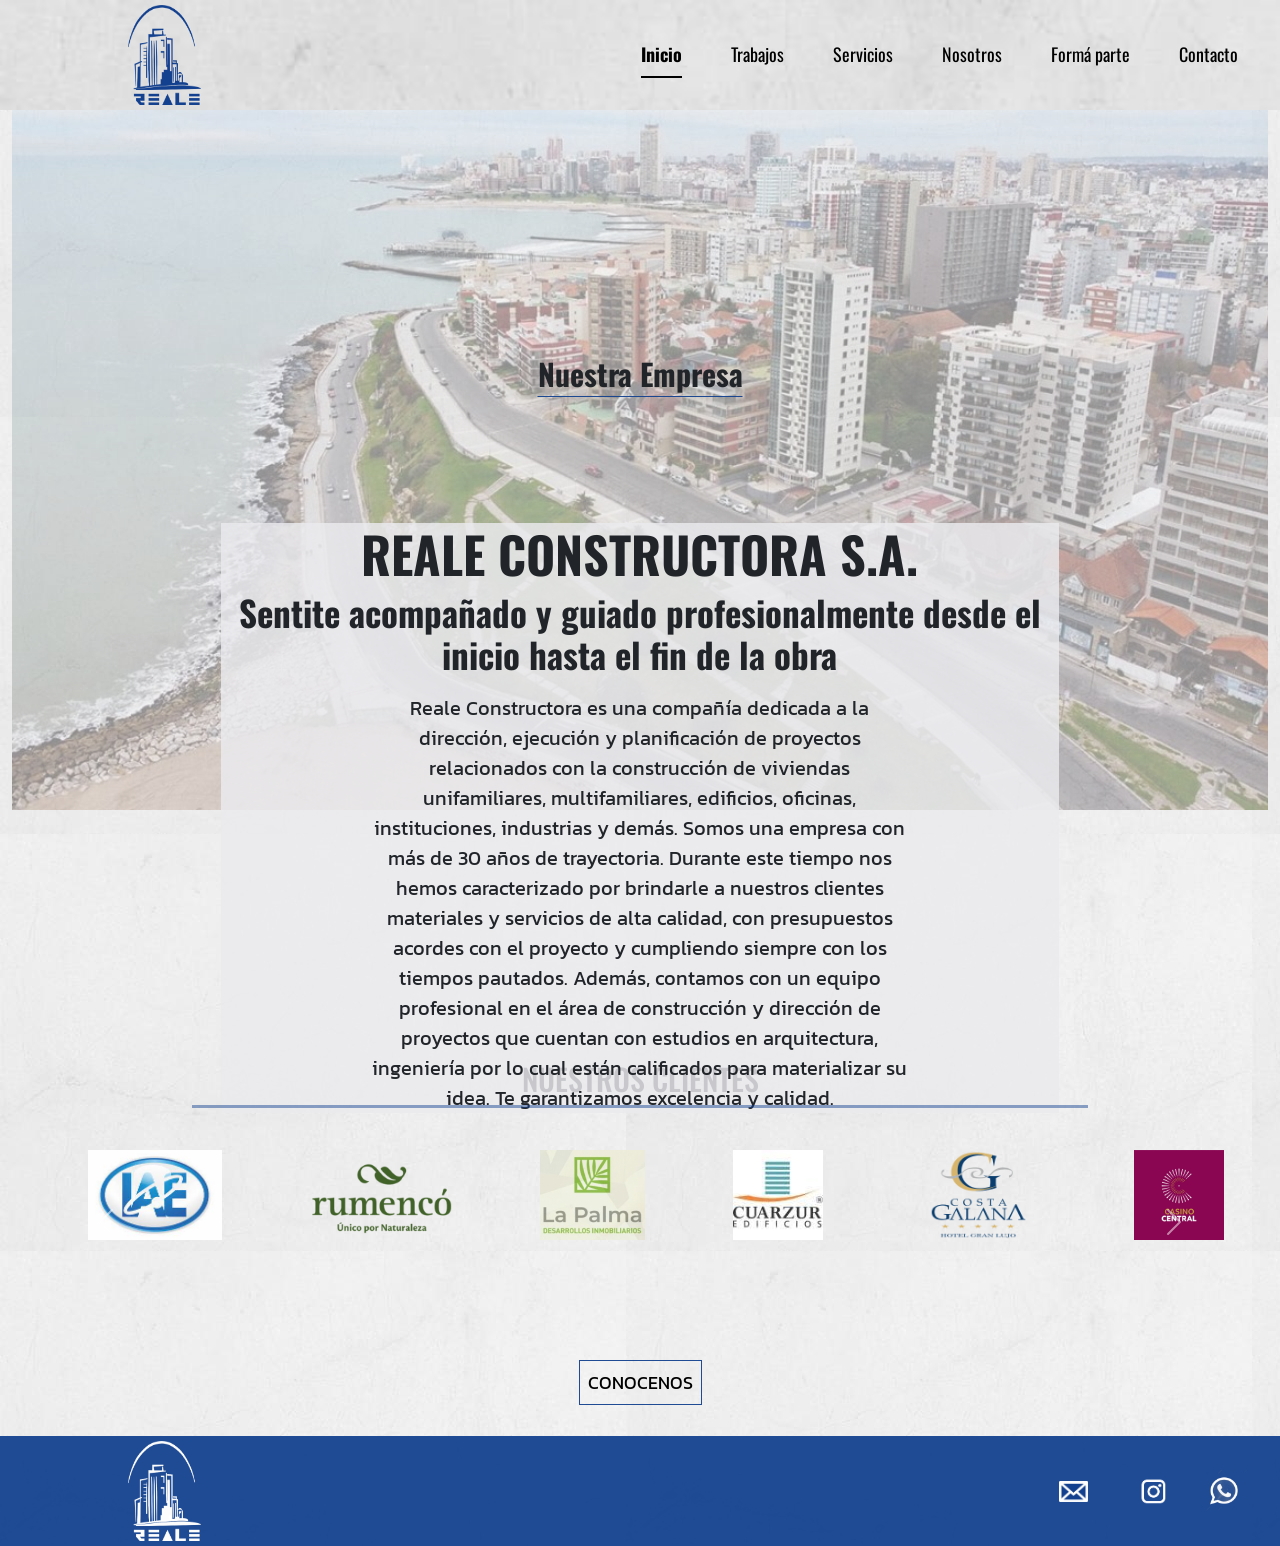
==== index.html @ e632ff92 "cambios en Trabajos y cosas" ====
<!DOCTYPE html>
<html lang="en">

<head>
  <meta charset="UTF-8">
  <meta http-equiv="X-UA-Compatible" content="IE=edge">
  <meta name="viewport" content="width=device-width, initial-scale=1.0">
  <link rel="shortcut icon" href="./img/favicon.png" type="image/x-icon">
  <title>Reale Construcciones</title>
  <link href="https://cdn.jsdelivr.net/npm/bootstrap@5.3.0/dist/css/bootstrap.min.css" rel="stylesheet"
    integrity="sha384-9ndCyUaIbzAi2FUVXJi0CjmCapSmO7SnpJef0486qhLnuZ2cdeRhO02iuK6FUUVM" crossorigin="anonymous">
  <link rel="stylesheet" href="./css/style.css">
  <link href="https://fonts.googleapis.com/css2?family=Nanum+Gothic&family=Oswald:wght@200&display=swap"
    rel="stylesheet">
  <link rel="preconnect" href="https://fonts.googleapis.com">
  <link rel="preconnect" href="https://fonts.gstatic.com" crossorigin>
  <link
    href="https://fonts.googleapis.com/css2?family=Kanit:wght@100&family=Nanum+Gothic&family=Oswald:wght@200&display=swap"
    rel="stylesheet">
</head>

<body>
  <!-- encabezado -->

  <section class="container-fluid">
    <header class="row headerWeb">
      <img class="logoHeader col-lg-2" src="./img/style/reale sin fondo.png" alt="">
      <nav class="col-lg-10 align-self-center">
        <ul class="nav nav-underline justify-content-end">
          <li class="nav-item">
            <a class="nav-link active navBar-mio" aria-current="page" href="./index.html">Inicio</a>
          </li>
          <li class="nav-item">
            <a class="nav-link navBar-mio" href="./trabajos.html">Trabajos</a>
          </li>
          <li class="nav-item">
            <a class="nav-link navBar-mio" href="./servicios.html">Servicios</a>
          </li>
          <li class="nav-item">
            <a class="nav-link navBar-mio" href="./sobreNosotros.html">Nosotros</a>
          </li>
          <li class="nav-item">
            <a class="nav-link navBar-mio" href="./formaParte.html">Formá parte</a>
          </li>
          <li class="nav-item">
            <a class="nav-link navBar-mio" href="./contacto.html">Contacto</a>
          </li>
        </ul>
      </nav>
    </header>

    <header class="headerMovil">
      <nav class="navBar-movil navbar bg-body-tertiary fixed-top">
        <div class="container-fluid">
          <a class="navbar-brand" href="#"><img class="logoHeader" src="./img/style/reale sin fondo.png" alt=""></a>
          <button class="navbar-toggler" type="button" data-bs-toggle="offcanvas" data-bs-target="#offcanvasNavbar"
            aria-controls="offcanvasNavbar" aria-label="Toggle navigation">
            <span class="navbar-toggler-icon toggler-mio"></span>
          </button>
          <div class="offcanvas offcanvas-end" tabindex="-1" id="offcanvasNavbar"
            aria-labelledby="offcanvasNavbarLabel">
            <div class="offcanvas-header">
              <h5 class="offcanvas-title" id="offcanvasNavbarLabel">Reace Albañilería</h5>
              <button type="button" class="btn-close" data-bs-dismiss="offcanvas" aria-label="Close"></button>
            </div>
            <div class="offcanvas-body">
              <ul class="navbar-nav  flex-grow-1 pe-3">
                <li class="nav-item">
                  <a class="nav-link active" aria-current="page" href="./index.html">Inicio</a>
                </li>
                <li class="nav-item">
                  <a class="nav-link" href="./servicios.html">Servicios</a>
                </li>
                <li class="nav-item">
                  <a class="nav-link" href="./sobreNosotros.html">Nosotros</a>
                </li>
                <li class="nav-item">
                  <a class="nav-link" href="./trabajos.html">Trabajos</a>
                </li>
                <li class="nav-item">
                  <a class="nav-link" href="./contacto.html">Contacto</a>
                </li>
                <li class="nav-item">
                  <a class="nav-link" href="./formaParte.html">Formá parte</a>
                </li>

              </ul>

            </div>
          </div>
        </div>
      </nav>
    </header>

    <!--contenido central-->
    <main  id="index_main">
      <div>
        <img class="imgIndex" src="./img/style/indexmain/mdp1.jpeg" alt="">
      </div>
      <p class="pNuestraEmpresa">Nuestra Empresa</p>
      <div class="presentacionEmpresa text-center offset-lg-2 col-lg-8 offset-1 col-10">
        <h1>REALE CONSTRUCTORA S.A.</h1>
        <h2 >Sentite acompañado y guiado profesionalmente desde el inicio hasta el fin de la obra</h2>
        <p class=" wrapper">
          Reale Constructora es una compañía dedicada a la dirección, ejecución y planificación de
          proyectos relacionados con la construcción de viviendas unifamiliares, multifamiliares, edificios, oficinas,
          instituciones, industrias y demás. Somos una empresa con más de 30 años de trayectoria.
          Durante este tiempo nos hemos caracterizado por brindarle a nuestros clientes materiales y servicios de alta
          calidad, con presupuestos acordes con el proyecto y cumpliendo siempre con los tiempos pautados. Además,
          contamos con un equipo profesional en el área de construcción y dirección de proyectos que cuentan con
          estudios en arquitectura, ingeniería por lo cual están calificados para materializar su idea.
          Te garantizamos excelencia y calidad.
        </p>
      </div>
    </main>


    <section class="clientes">
      <h3 class="text-center">NUESTROS CLIENTES</h3>
      <span class="linea"></span>

      <!-- Carrusel con intervalo -->
      <div id="carouselExampleInterval" class="carousel slide carruselWeb" data-bs-ride="carousel">
        <div class="carousel-inner">
          <div class="carousel-item item-mio active" data-bs-interval="3000">
            <ul class="d-flex justify-content-around">
              <li><img src="./img/logotiposClientes/IAE.jpeg" class="d-block img-fluid" alt="..."></li>
              <li><img src="./img/logotiposClientes/logoRumenco.webp" class="d-block img-fluid" alt=""></li>
              <li><img src="./img/logotiposClientes/logoLaPalma.png" class="d-block img-fluid" alt=""></li>
              <li><img src="./img/logotiposClientes/cuarzurEdificios.jpeg" class="d-block " alt=""></li>
              <li><img src="./img/logotiposClientes/costaGalana.png" alt=""></li>
              <li><img src="./img/logotiposClientes/casinoCentral.jpeg" class="d-block" alt="..."></li>
            </ul>
          </div>
          <div class="carousel-item item-mio" data-bs-interval="2000">
            <ul class="d-flex justify-content-around">
              <li> <img src="./img/logotiposClientes/viaAppia.png" class="d-block " alt="..."></li>
              <li><img src="./img/logotiposClientes/deDiosRep.jpeg" class="d-block " alt=""></li>
              <li><img src="./img/logotiposClientes/logoRumencoJoven.png" class="d-block " alt=""> </li>
              <li><img src="./img/logotiposClientes/logoHavanna.gif" class="d-block " alt=""></li>
              <li><img src="./img/logotiposClientes/coomarpes.jpeg" alt=""></li>
            </ul>
          </div>
        </div>
        <button class="carousel-control-prev" type="button" data-bs-target="#carouselExampleInterval"
          data-bs-slide="prev">
          <span class="carousel-control-prev-icon" aria-hidden="true"></span>
          <span class="visually-hidden">Previous</span>
        </button>
        <button class="carousel-control-next" type="button" data-bs-target="#carouselExampleInterval"
          data-bs-slide="next">
          <span class="carousel-control-next-icon" aria-hidden="true"></span>
          <span class="visually-hidden">Next</span>
        </button>
      </div>

      <!-- Carrusel con intervalo movil-->
      <div id="carouselExampleInterval" class="carousel slide carruselMovil" data-bs-ride="carousel">
        <div class="carousel-inner">
          <div class="carousel-item item-mio active" data-bs-interval="5000">
            <ul class="d-flex justify-content-around">
              <li><img src="./img/logotiposClientes/IAE.jpeg" class="d-block " alt="..."></li>
              <li><img src="./img/logotiposClientes/logoRumenco.webp" class="d-block " alt=""></li>
              <li><img src="./img/logotiposClientes/logoLaPalma.png" class="d-block " alt=""></li>
            </ul>
          </div>
          <div class="carousel-item item-mio" data-bs-interval="4000">
            <ul class="d-flex justify-content-around">
              <li><img src="./img/logotiposClientes/cuarzurEdificios.jpeg" class="d-block " alt=""></li>
              <li><img src="./img/logotiposClientes/costaGalana.png" alt=""></li>
              <li><img src="./img/logotiposClientes/casinoCentral.jpeg" class="d-block" alt="..."></li>
            </ul>
          </div>
          
          <div class="carousel-item item-mio" data-bs-interval="2000">
            <ul class="d-flex justify-content-around">
              <li> <img src="./img/logotiposClientes/viaAppia.png" class="d-block " alt="..."></li>
              <li><img src="./img/logotiposClientes/logoRumencoJoven.png" class="d-block " alt=""> </li>
            </ul>
          </div>
          <div class="carousel-item item-mio" data-bs-interval="2000">
            <ul class="d-flex justify-content-around">
              <li><img src="./img/logotiposClientes/deDiosRep.jpeg" class="d-block " alt=""></li>
              <li><img src="./img/logotiposClientes/logoHavanna.gif" class="d-block " alt=""></li>
              <li><img src="./img/logotiposClientes/coomarpes.jpeg" alt=""></li>
            </ul>
          </div>
        </div>
        <button class="carousel-control-prev" type="button" data-bs-target="#carouselExampleInterval"
          data-bs-slide="prev">
          <span class="carousel-control-prev-icon" aria-hidden="true"></span>
          <span class="visually-hidden">Previous</span>
        </button>
        <button class="carousel-control-next" type="button" data-bs-target="#carouselExampleInterval"
          data-bs-slide="next">
          <span class="carousel-control-next-icon" aria-hidden="true"></span>
          <span class="visually-hidden">Next</span>
        </button>
      </div>
    </section>
    <div class="text-center boton"> <a class="botContacto" href="./sobreNosotros.html">CONOCENOS</a> </div>

    <footer class="footer row">
      <p class="pFooter text-center">Mar del plata, Buenos Aires</p>
      <img class="logo col-lg-2 text-center" src="./img/style/reale sin fondo blanco.png" alt="">
      <ul class="col-lg-10 d-flex align-self-center">
        <li><a href="mailto:reacealbanileria@hotmail.com?Subject=Consulta%20via%20web"><img
              src="./img/style/logoCorreoSinFondo.png" class="logoFooterCorreo" alt=""></a></li>
        <li><a href="https://instagram.com/reale_constructora?igshid=MzRlODBiNWFlZA==" target=“_blank”><img
              src="./img/style/logoInstagramSinFondo.png" class="logoFooter" alt=""></a></li>
        <li> <a href="#"><img src="./img/style/logoWhatsAppSinFondo.jpeg" class="logoFooter" alt=""></a></li>
      </ul>
    </footer>
  </section>

  <script src="https://cdn.jsdelivr.net/npm/bootstrap@5.3.0/dist/js/bootstrap.bundle.min.js"
    integrity="sha384-geWF76RCwLtnZ8qwWowPQNguL3RmwHVBC9FhGdlKrxdiJJigb/j/68SIy3Te4Bkz"
    crossorigin="anonymous"></script>
</body>

</html>
---- css/style.css ----
.formContacto, .formulario {
  padding-bottom: 50px;
  font-size: 18px;
  font-family: "Oswald", sans-serif;
}

header {
  width: 100%;
  background-image: url(../img/style/grisClaro.jpeg);
  background-size: cover;
  position: absolute;
  top: 0;
  height: 110px;
}

img.logoHeader {
  padding-left: 10%;
  height: 100px;
  align-self: center;
}

header nav ul li {
  padding-left: 3px;
  padding-right: 30px;
}
header nav ul li .navBar-mio {
  font-family: "Oswald", sans-serif;
  color: black;
  font-size: 18px;
}

#header_index {
  background-image: url(../img/grisClaro0.jpeg);
}

.headerMovil {
  display: none;
}

@media only screen and (max-width: 1070px) {
  header {
    justify-content: center;
    height: auto;
  }
  .headerWeb {
    display: none;
  }
  .headerMovil {
    display: block;
  }
  .navBar-movil {
    background-image: url(../img/style/grisClaro.jpeg);
  }
  img.logoHeader {
    height: 60px;
  }
}
img.logo {
  padding-left: 10%;
  height: 100px;
  align-self: center;
}

.footer {
  background-color: rgba(18, 64, 142, 0.938);
  width: 100%;
  position: absolute;
  bottom: 0;
  height: 110px;
}
.footer ul {
  margin-bottom: 0;
  list-style-type: none;
  justify-content: end;
}

.footerContacto {
  height: 130px;
  position: absolute;
  top: 160%;
}

.pFooter {
  display: none;
}

.logoFooter {
  height: 50px;
  width: auto;
  padding-left: 0px;
  padding-right: 20px;
  transition: 0.5s;
}
.logoFooter:hover {
  transform: scale(1.2);
}

.logoFooterCorreo {
  padding-left: 10px;
  padding-right: 40px;
  padding-top: 15px;
  height: 36px;
  width: auto;
  transition: 0.5s;
}
.logoFooterCorreo:hover {
  transform: scale(1.2);
}

@media screen and (max-width: 1070px) {
  .footer {
    justify-content: center;
    align-items: center;
    display: flex;
    flex-direction: column;
    height: 350px;
  }
  .footer ul {
    justify-content: center;
    padding-top: 15px;
  }
  .footerContacto {
    position: absolute;
    top: 110%;
  }
  img.logo {
    padding-left: 0px;
    padding-right: 0px;
    width: auto;
  }
  .pFooter {
    display: block;
    color: white;
  }
}
* {
  margin: 0;
  padding: 0;
}

body {
  background-image: url(../img/style/grisClaro0.jpeg);
  position: relative;
  padding-top: 110px;
  padding-bottom: 120px;
}

#bodyNosotros {
  background-image: url(../img/style/nuevoFondo0.jpeg);
  background-size: cover;
}

.botContacto {
  text-decoration: none;
  color: black;
  padding: 8px;
  border: 1px solid rgba(18, 64, 142, 0.938);
  font-size: 18px;
  font-family: "Kanit", sans-serif;
}

.boton {
  padding-top: 30px;
  padding-bottom: 30px;
  transition: all 0.7s;
}
.boton:hover {
  transform: scale(1.1);
}

h1 {
  font-weight: 900;
  font-size: 50px;
  font-family: "Oswald", sans-serif;
}

h2 {
  font-weight: bold;
  font-size: 35px;
  font-family: "Oswald", sans-serif;
}

h3 {
  margin-top: 25px;
  font-size: 30px;
  font-family: "Oswald", sans-serif;
}

h4 {
  font-size: 20px;
  font-family: "Kanit", sans-serif;
  padding-left: 3%;
  margin-top: 25px;
}

h5 {
  font-family: "Kanit", sans-serif;
  padding-left: 3%;
}

.linea {
  background: rgba(18, 64, 142, 0.938);
  height: 3px;
  width: 70%;
  position: absolute;
  left: 15%;
  display: block;
  opacity: 50%;
}

@media screen and (max-width: 1070px) {
  body {
    padding-top: 86px;
    padding-bottom: 370px;
  }
  #bodyNosotros {
    padding-top: 86px;
    padding-bottom: 370px;
  }
  .botContacto {
    font-size: 12px;
  }
  .linea {
    height: 2px;
    width: 50%;
    left: 25%;
  }
  h1 {
    font-size: 25px;
  }
  h2 {
    font-size: 17px;
  }
  h3 {
    font-size: 20px;
  }
  h4 {
    font-size: 15px;
  }
}
#index_main {
  padding-bottom: 10%;
  position: relative;
}
#index_main .pNuestraEmpresa {
  position: absolute;
  top: 30%;
  left: 50%;
  transform: translate(-50%, -15%);
  font-size: 30px;
  font-family: "Oswald", sans-serif;
  font-weight: bolder;
  border-bottom: solid 1px rgba(18, 64, 142, 0.938);
}

.imgIndex {
  width: 100%;
  opacity: 0.4;
  height: 700px;
}

.presentacionEmpresa {
  position: absolute;
  top: 50%;
  background-color: rgba(235, 235, 238, 0.829);
}

.wrapper {
  width: 65%;
  margin: auto;
  padding-top: 10px;
  font-size: 20px;
  font-family: "Kanit", sans-serif;
}

.clientes {
  padding-top: 100px;
}
.clientes ul {
  list-style-type: none;
}
.clientes ul li {
  padding: 20px;
}

.carousel {
  padding-top: 2%;
  padding-bottom: 5%;
}

.item-mio img {
  height: 90px;
  width: 100%;
  object-fit: cover;
}

.carruselMovil {
  display: none;
}

@media screen and (max-width: 1024px) {
  .wrapper {
    font-size: 15px;
    width: 100%;
    margin: 0;
  }
  .imgIndex {
    height: auto;
  }
  .presentacionEmpresa {
    position: absolute;
    top: 30%;
    background-color: rgba(235, 235, 238, 0.829);
  }
  .carruselWeb {
    display: none;
  }
  .carruselMovil {
    display: block;
  }
  .item-mio img {
    height: 70px;
    width: 100%;
    object-fit: contain;
  }
  .clientes {
    padding-top: 200px;
  }
}
.formulario {
  padding-top: 30px;
}

.sectionContacto {
  position: relative;
}

.formContacto {
  padding-top: 40px;
  border: 1px solid rgba(18, 64, 142, 0.938);
  position: absolute;
  background-color: rgba(254, 253, 253, 0.361);
  top: 85%;
  left: 50%;
  transform: translate(-50%, -15%);
}

.lineaContacto {
  position: absolute;
  top: 190%;
  transform: translate(0, -50%);
  font-size: 17px;
  font-family: "Oswald", sans-serif;
}

.imgContacto {
  opacity: 0.4;
  margin-top: 90px;
}

.divImagenContacto {
  height: 500px;
  background: rgb(18, 64, 142);
  background: linear-gradient(0deg, rgba(18, 64, 142, 0.01) 0%, rgba(18, 64, 142, 0.01) 8%, rgba(41, 97, 182, 0.9262298669) 69%, rgb(17, 59, 131) 99%);
  background-size: cover;
}

.miFormControl:focus {
  box-shadow: 0 0 0 0.2rem rgba(173, 183, 225, 0.25);
  border: 0px;
}

.miBoton {
  background-color: rgba(18, 64, 142, 0.938);
  color: #ffffff;
  border: 1px solid rgba(18, 64, 142, 0.938);
  border-radius: 5px;
  padding: 10px 20px;
  font-size: 16px;
}

.input-group {
  height: 120px;
  padding-top: 10px;
  padding-bottom: 20px;
}

.inputArchivo {
  padding-bottom: 30px;
}

@media screen and (max-width: 1024px) {
  .formContacto,
  .miFormControl {
    font-size: 13px;
  }
  .formContacto {
    transform: translate(-50%, -10%);
    border: 2px solid rgba(18, 64, 142, 0.938);
  }
  .miBoton {
    padding: 3px 10px;
    font-size: 13px;
  }
  .miInputMensaje {
    font-size: 13px;
  }
  .lineaContacto {
    display: none;
  }
  .imgContacto {
    height: auto;
  }
  .formulario {
    font-size: 13px;
  }
}
.content_img {
  margin: 1em 0;
  position: relative;
}

.content_img img {
  max-height: 460px;
  bottom: 0;
  object-fit: cover;
  box-shadow: 0 0 6px rgba(0, 0, 0, 0.5);
}
.content_img img:hover {
  filter: blur(1px);
  border: 1px solid rgba(140, 140, 141, 0.938);
}
.content_img:hover .img-text {
  padding: 8px 10px;
  visibility: visible;
  opacity: 1;
}

.img-text {
  position: absolute;
  bottom: 10px;
  width: 70%;
  left: 50%;
  transform: translate(-50%, 0%);
  background: rgba(145, 145, 145, 0.65);
  color: rgb(255, 255, 255);
  opacity: 0;
  visibility: hidden;
  -webkit-transition: visibility 0s, opacity 0.5s linear;
  transition: visibility 0s, opacity 0.5s linear;
  font-family: "Oswald", sans-serif;
  font-size: 30px;
}

.trabajo {
  background-image: url(../img/style/grisClaro0.jpeg);
}
.trabajo section {
  padding-bottom: 3%;
}

.divCuartaImg {
  display: block;
}

.divPrimeraImagen {
  display: none;
}

.divBotonDesktop {
  display: none;
}

.miBotonGaleria {
  padding: 8px 5px;
  border-bottom: 1px solid rgba(18, 64, 142, 0.938);
  border-radius: 4px;
  cursor: pointer;
  font-family: "Kanit", sans-serif;
  font-weight: bold;
  transition: opacity 1s;
}

#collapseCheckboxVM {
  display: none;
}

#collapseCheckboxVU {
  display: none;
}

.collapse {
  display: none;
}

#collapseCheckboxVM:checked ~ .miCollapseVM {
  display: flex;
}

#collapseCheckboxVU:checked ~ .miCollapseVU {
  display: flex;
}

#collapseCheckboxVM:checked + .miBotonGaleria {
  display: none;
}

#collapseCheckboxVU:checked + .miBotonGaleria {
  display: none;
}

@media screen and (max-width: 576px) {
  .miBotonGaleria {
    font-size: 12px;
  }
  .divPrimeraImagenVM {
    display: block;
  }
  .divCuartaImgVM {
    display: none;
  }
  .content_img div img {
    max-height: 173px;
  }
  .img-text {
    font-size: 15px;
    width: 60%;
  }
}
@media screen and (min-width: 577px) and (max-width: 768px) {
  .content_img div img {
    max-height: 280px;
  }
  .miBotonGaleria {
    font-size: 12px;
  }
  .divPrimeraImagenVM {
    display: block;
  }
  .divCuartaImgVM {
    display: none;
  }
}
@media screen and (min-width: 769px) and (max-width: 992px) {
  .content_img div img {
    max-height: 340px;
  }
  .miBotonGaleria {
    font-size: 12px;
  }
  .divPrimeraImagenVM {
    display: block;
  }
  .divCuartaImgVM {
    display: none;
  }
}
@media screen and (min-width: 993px) and (max-width: 1200px) {
  .content_img div img {
    max-height: 340px;
  }
  .miBotonGaleria {
    font-size: 14px;
  }
}
@media screen and (min-width: 1201px) and (max-width: 1400px) {
  .content_img div img {
    max-height: 380px;
  }
  .miBotonGaleria {
    font-size: 14px;
  }
}
.mainNosotros p {
  text-align: center;
  padding-top: 30px;
  font-size: large;
  font-family: "Kanit", sans-serif;
  font-weight: bold;
}

.mainNosotros {
  width: 100%;
  padding-top: 2%;
  padding-bottom: 8%;
}

@media screen and (max-width: 576px) {
  .mainNosotros p {
    font-size: 15px;
  }
}
.servicios {
  display: inline-block;
  padding-top: 3%;
}

.imagen {
  display: none;
  width: 350px;
  height: 250px;
  background-image: url(../img/style/albanileria2.jpeg);
  background-size: cover;
  box-shadow: 0 0 6px rgba(0, 0, 0, 0.5);
}

.texto:hover {
  font-weight: bold;
}
.texto:hover + .imagen {
  display: block;
}

.plom {
  background-image: url(../img/style/plomeria.jpeg);
}

.electrica {
  background-image: url(../img/style/instalacionesElectricas.jpeg);
}

.sanit {
  background-image: url(../img/style/instalacionSanitaria.jpg);
  height: 290px;
}

.pisos {
  background-image: url(../img/style/colocacionPisos.jpeg);
}

.estructuras {
  background-image: url(../img/style/Cimientacion.jpg);
}

.asesoramientoTecnico {
  background-position: 50% 70%;
  background-image: url(../img/style/asesoramiento.jpg);
}

.revestimiento {
  width: 400px;
  height: 250px;
  background-image: url(../img/style/colocacionRevestimiento.jpeg);
}

.cubiertas {
  background-image: url(../img/style/cubiertas.webp);
}

.aislaciones {
  background-image: url(../img/style/aislacionTecho.png);
}

.calefaccion {
  background-image: url(../img/style/calefaccion.png);
}

.pintura {
  background-image: url(../img/style/pintura.jpeg);
}

.servicios section p {
  text-align: center;
  padding-bottom: 10px;
  font-size: 20px;
  font-family: "Kanit", sans-serif;
}

.pServicio {
  text-align: center;
  padding-bottom: 3%;
  font-size: 20px;
  font-family: "Kanit", sans-serif;
}

@media screen and (max-width: 576px) {
  .pServicio {
    font-size: 15px;
  }
  .servicios section section p {
    font-size: 15px;
  }
}

/*# sourceMappingURL=style.css.map */
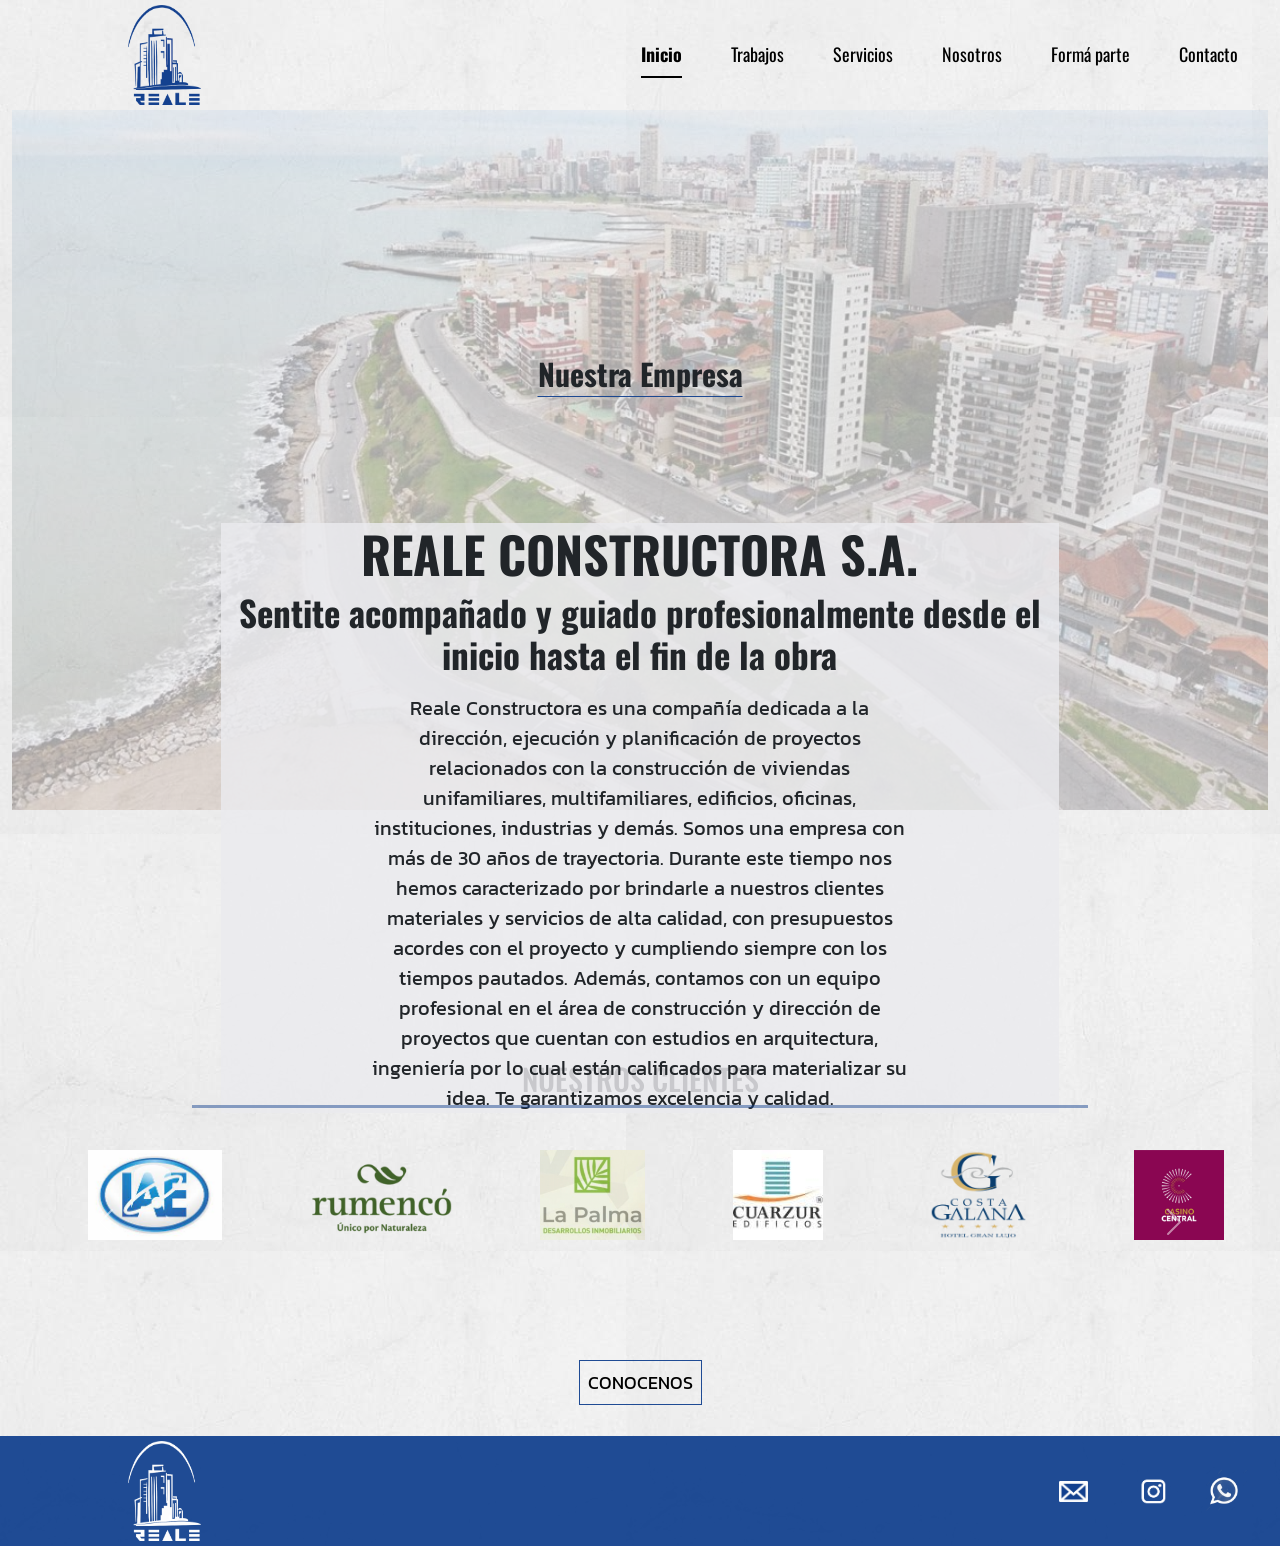
==== commit 1459e601: "mejoras vista móbil" ====
--- a/index.html
+++ b/index.html
@@ -17,13 +17,15 @@
   <link
     href="https://fonts.googleapis.com/css2?family=Kanit:wght@100&family=Nanum+Gothic&family=Oswald:wght@200&display=swap"
     rel="stylesheet">
+  <!-- ANIMACION -->
+  <link rel="stylesheet" href="https://cdnjs.cloudflare.com/ajax/libs/animate.css/4.1.1/animate.min.css" />
 </head>
 
 <body>
   <!-- encabezado -->
 
   <section class="container-fluid">
-    <header class="row headerWeb">
+    <header class="row headerWeb header_index">
       <img class="logoHeader col-lg-2" src="./img/style/reale sin fondo.png" alt="">
       <nav class="col-lg-10 align-self-center">
         <ul class="nav nav-underline justify-content-end">
@@ -50,7 +52,7 @@
     </header>
 
     <header class="headerMovil">
-      <nav class="navBar-movil navbar bg-body-tertiary fixed-top">
+      <nav class=".navBar-movilIndex navbar bg-body-tertiary fixed-top">
         <div class="container-fluid">
           <a class="navbar-brand" href="#"><img class="logoHeader" src="./img/style/reale sin fondo.png" alt=""></a>
           <button class="navbar-toggler" type="button" data-bs-toggle="offcanvas" data-bs-target="#offcanvasNavbar"
@@ -93,15 +95,16 @@
     </header>
 
     <!--contenido central-->
-    <main  id="index_main">
-      <div>
+    <main id="index_main">
+      <div class="divIndex">
         <img class="imgIndex" src="./img/style/indexmain/mdp1.jpeg" alt="">
+        <img class="imgIndexMovil" src="./img/style/nuevoFondo.jpeg" height="700px" alt="">
       </div>
       <p class="pNuestraEmpresa">Nuestra Empresa</p>
       <div class="presentacionEmpresa text-center offset-lg-2 col-lg-8 offset-1 col-10">
-        <h1>REALE CONSTRUCTORA S.A.</h1>
-        <h2 >Sentite acompañado y guiado profesionalmente desde el inicio hasta el fin de la obra</h2>
-        <p class=" wrapper">
+        <h1 class="animate__animated animate__fadeIn">REALE CONSTRUCTORA S.A.</h1>
+        <h2 class="animate__animated animate__fadeIn">Sentite acompañado y guiado profesionalmente desde el inicio hasta el fin de la obra</h2>
+        <p class=" wrapper animate__animated animate__fadeIn">
           Reale Constructora es una compañía dedicada a la dirección, ejecución y planificación de
           proyectos relacionados con la construcción de viviendas unifamiliares, multifamiliares, edificios, oficinas,
           instituciones, industrias y demás. Somos una empresa con más de 30 años de trayectoria.
@@ -171,7 +174,7 @@
               <li><img src="./img/logotiposClientes/casinoCentral.jpeg" class="d-block" alt="..."></li>
             </ul>
           </div>
-          
+
           <div class="carousel-item item-mio" data-bs-interval="2000">
             <ul class="d-flex justify-content-around">
               <li> <img src="./img/logotiposClientes/viaAppia.png" class="d-block " alt="..."></li>
--- a/css/style.css
+++ b/css/style.css
@@ -12,6 +12,15 @@
   top: 0;
   height: 110px;
 }
+header nav ul li {
+  padding-left: 3px;
+  padding-right: 30px;
+}
+header nav ul li .navBar-mio {
+  font-family: "Oswald", sans-serif;
+  color: black;
+  font-size: 18px;
+}
 
 img.logoHeader {
   padding-left: 10%;
@@ -19,17 +28,7 @@
   align-self: center;
 }
 
-header nav ul li {
-  padding-left: 3px;
-  padding-right: 30px;
-}
-header nav ul li .navBar-mio {
-  font-family: "Oswald", sans-serif;
-  color: black;
-  font-size: 18px;
-}
-
-#header_index {
+.header_index {
   background-image: url(../img/grisClaro0.jpeg);
 }
 
@@ -37,7 +36,7 @@
   display: none;
 }
 
-@media only screen and (max-width: 1070px) {
+@media only screen and (max-width: 1100px) {
   header {
     justify-content: center;
     height: auto;
@@ -50,6 +49,9 @@
   }
   .navBar-movil {
     background-image: url(../img/style/grisClaro.jpeg);
+  }
+  .navBar-movilIndex {
+    background-image: url(../img/style/grisClaro0.jpeg);
   }
   img.logoHeader {
     height: 60px;
@@ -77,7 +79,7 @@
 .footerContacto {
   height: 130px;
   position: absolute;
-  top: 160%;
+  top: 140%;
 }
 
 .pFooter {
@@ -107,7 +109,7 @@
   transform: scale(1.2);
 }
 
-@media screen and (max-width: 1070px) {
+@media screen and (max-width: 1100px) {
   .footer {
     justify-content: center;
     align-items: center;
@@ -121,7 +123,7 @@
   }
   .footerContacto {
     position: absolute;
-    top: 110%;
+    top: 90%;
   }
   img.logo {
     padding-left: 0px;
@@ -208,7 +210,7 @@
   opacity: 50%;
 }
 
-@media screen and (max-width: 1070px) {
+@media screen and (max-width: 1100px) {
   body {
     padding-top: 86px;
     padding-bottom: 370px;
@@ -255,8 +257,15 @@
 
 .imgIndex {
   width: 100%;
+  opacity: 0.3;
+  height: 700px;
+}
+
+.imgIndexMovil {
+  display: none;
   opacity: 0.4;
-  height: 700px;
+  object-fit: contain;
+  height: auto;
 }
 
 .presentacionEmpresa {
@@ -298,19 +307,19 @@
   display: none;
 }
 
-@media screen and (max-width: 1024px) {
+@media screen and (max-width: 1100px) {
   .wrapper {
     font-size: 15px;
     width: 100%;
     margin: 0;
   }
   .imgIndex {
-    height: auto;
+    display: none;
   }
   .presentacionEmpresa {
     position: absolute;
-    top: 30%;
-    background-color: rgba(235, 235, 238, 0.829);
+    top: 10%;
+    background-color: rgba(235, 235, 238, 0);
   }
   .carruselWeb {
     display: none;
@@ -323,8 +332,65 @@
     width: 100%;
     object-fit: contain;
   }
+  .pNuestraEmpresa {
+    display: none;
+  }
+}
+@media screen and (min-width: 993px) and (max-width: 1200px) {
   .clientes {
-    padding-top: 200px;
+    padding-top: 0px;
+  }
+  #index_main {
+    padding-bottom: 5%;
+  }
+  .imgIndexMovil {
+    display: block;
+    height: 350px;
+    width: 100%;
+    object-fit: cover;
+  }
+}
+@media screen and (min-width: 769px) and (max-width: 992px) {
+  .clientes {
+    padding-top: 0px;
+  }
+  #index_main {
+    padding-bottom: 5%;
+  }
+  .imgIndexMovil {
+    display: block;
+    height: 340px;
+    width: 100%;
+    object-fit: cover;
+  }
+}
+@media screen and (min-width: 577px) and (max-width: 768px) {
+  .clientes {
+    padding-top: 0px;
+  }
+  .imgIndexMovil {
+    display: block;
+    height: 400px;
+    width: 100%;
+    object-fit: cover;
+  }
+}
+@media screen and (min-width: 471px) and (max-width: 576px) {
+  .clientes {
+    padding-top: 0px;
+  }
+  .imgIndexMovil {
+    display: block;
+    height: 500px;
+  }
+}
+@media screen and (min-width: 380px) and (max-width: 470px) {
+  .clientes {
+    padding-top: 0px;
+  }
+  .imgIndexMovil {
+    display: block;
+    height: 550px;
   }
 }
 .formulario {
@@ -337,24 +403,31 @@
 
 .formContacto {
   padding-top: 40px;
-  border: 1px solid rgba(18, 64, 142, 0.938);
-  position: absolute;
-  background-color: rgba(254, 253, 253, 0.361);
-  top: 85%;
+  position: absolute;
+  top: 65%;
   left: 50%;
   transform: translate(-50%, -15%);
 }
 
 .lineaContacto {
   position: absolute;
-  top: 190%;
+  top: 170%;
   transform: translate(0, -50%);
   font-size: 17px;
   font-family: "Oswald", sans-serif;
 }
 
+#tituloContacto {
+  position: absolute;
+  top: 48%;
+  left: 50%;
+  transform: translate(-50%, -50%);
+  font-weight: 5;
+  border-bottom: rgba(18, 64, 142, 0.938);
+}
+
 .imgContacto {
-  opacity: 0.4;
+  opacity: 0.1;
   margin-top: 90px;
 }
 
@@ -377,12 +450,7 @@
   border-radius: 5px;
   padding: 10px 20px;
   font-size: 16px;
-}
-
-.input-group {
-  height: 120px;
-  padding-top: 10px;
-  padding-bottom: 20px;
+  margin-top: 20px;
 }
 
 .inputArchivo {
@@ -395,8 +463,11 @@
     font-size: 13px;
   }
   .formContacto {
-    transform: translate(-50%, -10%);
-    border: 2px solid rgba(18, 64, 142, 0.938);
+    transform: translate(-50%, -25%);
+  }
+  .imgContacto {
+    width: 80%;
+    height: auto;
   }
   .miBoton {
     padding: 3px 10px;
@@ -407,9 +478,6 @@
   }
   .lineaContacto {
     display: none;
-  }
-  .imgContacto {
-    height: auto;
   }
   .formulario {
     font-size: 13px;
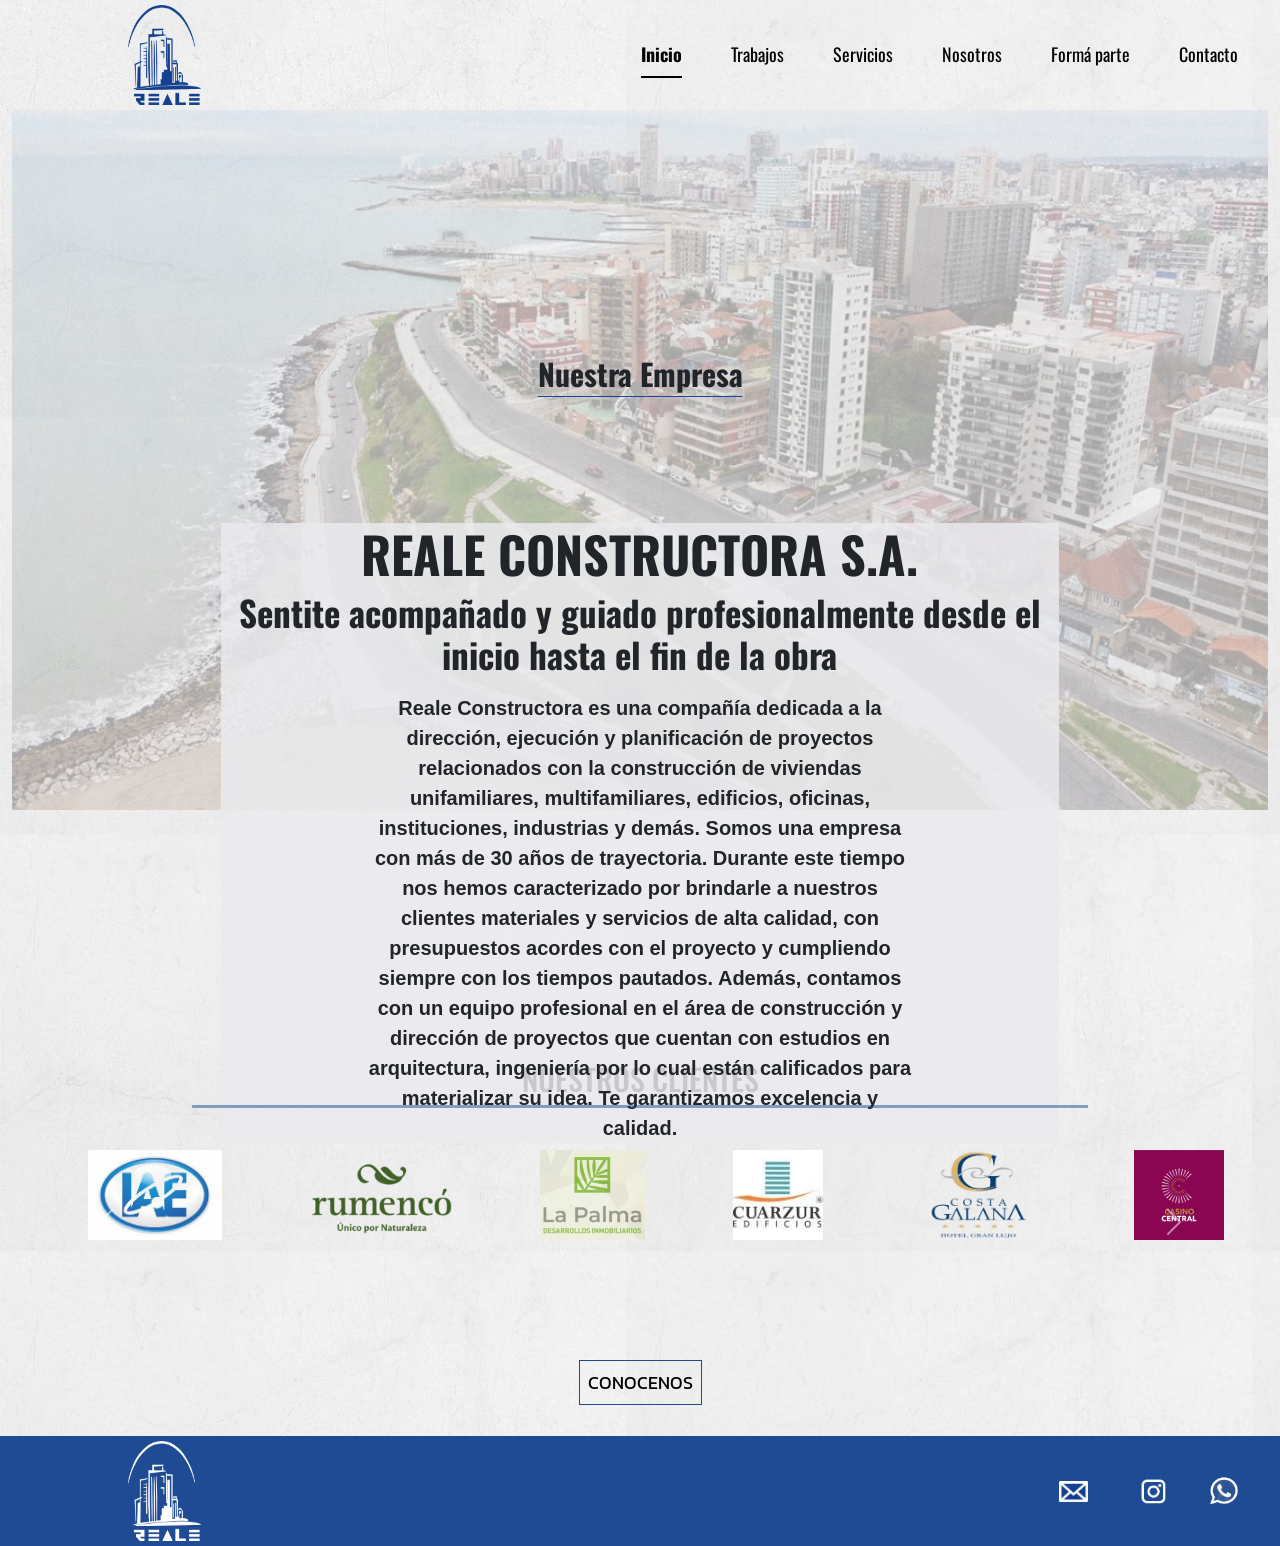
==== commit 2133fb32: "pagina activa mobil" ====
--- a/index.html
+++ b/index.html
@@ -5,7 +5,17 @@
   <meta charset="UTF-8">
   <meta http-equiv="X-UA-Compatible" content="IE=edge">
   <meta name="viewport" content="width=device-width, initial-scale=1.0">
-  <link rel="shortcut icon" href="./img/favicon.png" type="image/x-icon">
+
+  <!-- Meta Description -->
+  <meta name="description"
+    content="Somos una empresa de construcción dedicada a ofrecer servicios de alta calidad en el sector. Contamos con un equipo de profesionales experimentados y comprometidos con la excelencia. Realizamos proyectos residenciales y comerciales, desde remodelaciones hasta construcciones nuevas. Nuestra misión es superar las expectativas de nuestros clientes, brindando resultados duraderos y satisfactorios." />
+
+  <!-- Meta Keyword -->
+  <meta name="keywords" content="empresa de construcción, construcción residencial, construcción comercial, remodelaciones, ampliaciones, mantenimiento de propiedades" />
+
+  <!-- FAVICON -->
+  <link rel="shortcut icon" href="./img/style/reale sin fondo blanco.png" type="image/x-icon">
+  
   <title>Reale Construcciones</title>
   <link href="https://cdn.jsdelivr.net/npm/bootstrap@5.3.0/dist/css/bootstrap.min.css" rel="stylesheet"
     integrity="sha384-9ndCyUaIbzAi2FUVXJi0CjmCapSmO7SnpJef0486qhLnuZ2cdeRhO02iuK6FUUVM" crossorigin="anonymous">
@@ -19,6 +29,7 @@
     rel="stylesheet">
   <!-- ANIMACION -->
   <link rel="stylesheet" href="https://cdnjs.cloudflare.com/ajax/libs/animate.css/4.1.1/animate.min.css" />
+
 </head>
 
 <body>
@@ -26,7 +37,7 @@
 
   <section class="container-fluid">
     <header class="row headerWeb header_index">
-      <img class="logoHeader col-lg-2" src="./img/style/reale sin fondo.png" alt="">
+      <img class="logoHeader col-lg-2" src="./img/style/reale sin fondo.png" alt="Logo de la empresa de construcción Reale Construcciones">
       <nav class="col-lg-10 align-self-center">
         <ul class="nav nav-underline justify-content-end">
           <li class="nav-item">
@@ -52,14 +63,14 @@
     </header>
 
     <header class="headerMovil">
-      <nav class=".navBar-movilIndex navbar bg-body-tertiary fixed-top">
+      <nav class="navBar-movilIndex navbar bg-body-tertiary fixed-top">
         <div class="container-fluid">
-          <a class="navbar-brand" href="#"><img class="logoHeader" src="./img/style/reale sin fondo.png" alt=""></a>
-          <button class="navbar-toggler" type="button" data-bs-toggle="offcanvas" data-bs-target="#offcanvasNavbar"
-            aria-controls="offcanvasNavbar" aria-label="Toggle navigation">
+          <a class="navbar-brand" href="#"><img class="logoHeader" src="./img/style/reale sin fondo.png" alt="Logo de la empresa de construcción Reale Construcciones"></a>
+          <button class="navbar-toggler miNavBarToggler" type="button" data-bs-toggle="offcanvas"
+            data-bs-target="#offcanvasNavbar" aria-controls="offcanvasNavbar" aria-label="Toggle navigation">
             <span class="navbar-toggler-icon toggler-mio"></span>
           </button>
-          <div class="offcanvas offcanvas-end" tabindex="-1" id="offcanvasNavbar"
+          <div class="offcanvas offcanvas-end miDivHeaderIndex" tabindex="-1" id="offcanvasNavbar"
             aria-labelledby="offcanvasNavbarLabel">
             <div class="offcanvas-header">
               <h5 class="offcanvas-title" id="offcanvasNavbarLabel">Reace Albañilería</h5>
@@ -97,13 +108,14 @@
     <!--contenido central-->
     <main id="index_main">
       <div class="divIndex">
-        <img class="imgIndex" src="./img/style/indexmain/mdp1.jpeg" alt="">
+        <img class="imgIndex" src="./img/style/indexmain/mdp1.jpeg" alt="Vista panorámica de la ciudad de Mar del Plata de fondo del sector principal">
         <img class="imgIndexMovil" src="./img/style/nuevoFondo.jpeg" height="700px" alt="">
       </div>
       <p class="pNuestraEmpresa">Nuestra Empresa</p>
       <div class="presentacionEmpresa text-center offset-lg-2 col-lg-8 offset-1 col-10">
-        <h1 class="animate__animated animate__fadeIn">REALE CONSTRUCTORA S.A.</h1>
-        <h2 class="animate__animated animate__fadeIn">Sentite acompañado y guiado profesionalmente desde el inicio hasta el fin de la obra</h2>
+        <h1 class="animate__animated animate__fadeIn">REALE CONSTRUCTORA S.A.</ >
+        <h2 class="animate__animated animate__fadeIn">Sentite acompañado y guiado profesionalmente desde el inicio hasta
+          el fin de la obra</h2>
         <p class=" wrapper animate__animated animate__fadeIn">
           Reale Constructora es una compañía dedicada a la dirección, ejecución y planificación de
           proyectos relacionados con la construcción de viviendas unifamiliares, multifamiliares, edificios, oficinas,
@@ -127,21 +139,21 @@
         <div class="carousel-inner">
           <div class="carousel-item item-mio active" data-bs-interval="3000">
             <ul class="d-flex justify-content-around">
-              <li><img src="./img/logotiposClientes/IAE.jpeg" class="d-block img-fluid" alt="..."></li>
-              <li><img src="./img/logotiposClientes/logoRumenco.webp" class="d-block img-fluid" alt=""></li>
-              <li><img src="./img/logotiposClientes/logoLaPalma.png" class="d-block img-fluid" alt=""></li>
-              <li><img src="./img/logotiposClientes/cuarzurEdificios.jpeg" class="d-block " alt=""></li>
-              <li><img src="./img/logotiposClientes/costaGalana.png" alt=""></li>
-              <li><img src="./img/logotiposClientes/casinoCentral.jpeg" class="d-block" alt="..."></li>
+              <li><img src="./img/logotiposClientes/IAE.jpeg" class="d-block img-fluid" alt="Logotipo de la empresa cliente 'Instituto Albert Einstein'"></li>
+              <li><img src="./img/logotiposClientes/logoRumenco.webp" class="d-block img-fluid" alt="Logotipo de la empresa cliente 'Rumencó'"></li>
+              <li><img src="./img/logotiposClientes/logoLaPalma.png" class="d-block img-fluid" alt="Logotipo de la empresa cliente 'La Palma'"></li>
+              <li><img src="./img/logotiposClientes/cuarzurEdificios.jpeg" class="d-block " alt="Logotipo de la empresa cliente 'Cuarzur'"></li>
+              <li><img src="./img/logotiposClientes/costaGalana.png" alt="Logotipo de la empresa cliente 'Costa Galana'"></li>
+              <li><img src="./img/logotiposClientes/casinoCentral.jpeg" class="d-block" alt="Logotipo de la empresa cliente 'Casino Central de Mar del Plata'"></li>
             </ul>
           </div>
           <div class="carousel-item item-mio" data-bs-interval="2000">
             <ul class="d-flex justify-content-around">
-              <li> <img src="./img/logotiposClientes/viaAppia.png" class="d-block " alt="..."></li>
-              <li><img src="./img/logotiposClientes/deDiosRep.jpeg" class="d-block " alt=""></li>
-              <li><img src="./img/logotiposClientes/logoRumencoJoven.png" class="d-block " alt=""> </li>
-              <li><img src="./img/logotiposClientes/logoHavanna.gif" class="d-block " alt=""></li>
-              <li><img src="./img/logotiposClientes/coomarpes.jpeg" alt=""></li>
+              <li> <img src="./img/logotiposClientes/viaAppia.png" class="d-block " alt="Logotipo de la empresa cliente 'Via Appia'"></li>
+              <li><img src="./img/logotiposClientes/deDiosRep.jpeg" class="d-block " alt="Logotipo de la empresa cliente 'De Dios Repuestos'"></li>
+              <li><img src="./img/logotiposClientes/logoRumencoJoven.png" class="d-block " alt="Logotipo de la empresa cliente 'Rumencó Jóven'"> </li>
+              <li><img src="./img/logotiposClientes/logoHavanna.gif" class="d-block " alt="Logotipo de la empresa cliente 'Havanna'"></li>
+              <li><img src="./img/logotiposClientes/coomarpes.jpeg" alt="Logotipo de la empresa cliente 'Coomarpes'"></li>
             </ul>
           </div>
         </div>
@@ -162,30 +174,30 @@
         <div class="carousel-inner">
           <div class="carousel-item item-mio active" data-bs-interval="5000">
             <ul class="d-flex justify-content-around">
-              <li><img src="./img/logotiposClientes/IAE.jpeg" class="d-block " alt="..."></li>
-              <li><img src="./img/logotiposClientes/logoRumenco.webp" class="d-block " alt=""></li>
-              <li><img src="./img/logotiposClientes/logoLaPalma.png" class="d-block " alt=""></li>
+              <li><img src="./img/logotiposClientes/IAE.jpeg" class="d-block " alt="Logotipo de la empresa cliente 'Instituto Albert Einstein'"></li>
+              <li><img src="./img/logotiposClientes/logoRumenco.webp" class="d-block " alt="Logotipo de la empresa cliente 'Rumencó'"></li>
+              <li><img src="./img/logotiposClientes/logoLaPalma.png" class="d-block " alt="Logotipo de la empresa cliente 'La Palma'"></li>
             </ul>
           </div>
           <div class="carousel-item item-mio" data-bs-interval="4000">
             <ul class="d-flex justify-content-around">
-              <li><img src="./img/logotiposClientes/cuarzurEdificios.jpeg" class="d-block " alt=""></li>
-              <li><img src="./img/logotiposClientes/costaGalana.png" alt=""></li>
-              <li><img src="./img/logotiposClientes/casinoCentral.jpeg" class="d-block" alt="..."></li>
+              <li><img src="./img/logotiposClientes/cuarzurEdificios.jpeg" class="d-block " alt="Logotipo de la empresa cliente 'Cuarzur'"></li>
+              <li><img src="./img/logotiposClientes/costaGalana.png" alt="Logotipo de la empresa cliente 'Costa Galana'"></li>
+              <li><img src="./img/logotiposClientes/casinoCentral.jpeg" class="d-block" alt="Logotipo de la empresa cliente 'Casino Central de Mar del Plata'"></li>
             </ul>
           </div>
 
           <div class="carousel-item item-mio" data-bs-interval="2000">
             <ul class="d-flex justify-content-around">
-              <li> <img src="./img/logotiposClientes/viaAppia.png" class="d-block " alt="..."></li>
-              <li><img src="./img/logotiposClientes/logoRumencoJoven.png" class="d-block " alt=""> </li>
+              <li> <img src="./img/logotiposClientes/viaAppia.png" class="d-block " alt="ogotipo de la empresa cliente 'Via Appia'"></li>
+              <li><img src="./img/logotiposClientes/logoRumencoJoven.png" class="d-block " alt="Logotipo de la empresa cliente 'Rumencó Jóven'"> </li>
             </ul>
           </div>
           <div class="carousel-item item-mio" data-bs-interval="2000">
             <ul class="d-flex justify-content-around">
-              <li><img src="./img/logotiposClientes/deDiosRep.jpeg" class="d-block " alt=""></li>
-              <li><img src="./img/logotiposClientes/logoHavanna.gif" class="d-block " alt=""></li>
-              <li><img src="./img/logotiposClientes/coomarpes.jpeg" alt=""></li>
+              <li><img src="./img/logotiposClientes/deDiosRep.jpeg" class="d-block " alt="Logotipo de la empresa cliente 'De Dios Repuestos'"></li>
+              <li><img src="./img/logotiposClientes/logoHavanna.gif" class="d-block " alt="Logotipo de la empresa cliente 'Havanna'"></li>
+              <li><img src="./img/logotiposClientes/coomarpes.jpeg" alt="Logotipo de la empresa cliente 'Coomarpes'"></li>
             </ul>
           </div>
         </div>
@@ -205,13 +217,13 @@
 
     <footer class="footer row">
       <p class="pFooter text-center">Mar del plata, Buenos Aires</p>
-      <img class="logo col-lg-2 text-center" src="./img/style/reale sin fondo blanco.png" alt="">
+      <img class="logo col-lg-2 text-center" src="./img/style/reale sin fondo blanco.png" alt="Logo de la empresa de construcción Reale Construcciones">
       <ul class="col-lg-10 d-flex align-self-center">
         <li><a href="mailto:reacealbanileria@hotmail.com?Subject=Consulta%20via%20web"><img
-              src="./img/style/logoCorreoSinFondo.png" class="logoFooterCorreo" alt=""></a></li>
+              src="./img/style/logoCorreoSinFondo.png" class="logoFooterCorreo" alt="Icono de correo"></a></li>
         <li><a href="https://instagram.com/reale_constructora?igshid=MzRlODBiNWFlZA==" target=“_blank”><img
-              src="./img/style/logoInstagramSinFondo.png" class="logoFooter" alt=""></a></li>
-        <li> <a href="#"><img src="./img/style/logoWhatsAppSinFondo.jpeg" class="logoFooter" alt=""></a></li>
+              src="./img/style/logoInstagramSinFondo.png" class="logoFooter" alt="Icono de Instagram"></a></li>
+        <li> <a href="#"><img src="./img/style/logoWhatsAppSinFondo.jpeg" class="logoFooter" alt="Icono de WhatsApp"></a></li>
       </ul>
     </footer>
   </section>
--- a/css/style.css
+++ b/css/style.css
@@ -34,27 +34,45 @@
 
 .headerMovil {
   display: none;
+  width: 95%;
 }
 
 @media only screen and (max-width: 1100px) {
   header {
     justify-content: center;
-    height: auto;
   }
   .headerWeb {
     display: none;
   }
   .headerMovil {
     display: block;
+    height: 80px;
+  }
+  .miNavBarToggler {
+    border: none;
+    outline: none;
+    box-shadow: none;
+  }
+  .miNavBarToggler:focus {
+    border: none;
+    outline: none;
+    box-shadow: none;
+  }
+  .navbar-toggler-icon {
+    transform: scale(0.7);
+  }
+  #offcanvasNavbar {
+    width: 300px;
   }
   .navBar-movil {
     background-image: url(../img/style/grisClaro.jpeg);
+    height: 80px;
   }
   .navBar-movilIndex {
     background-image: url(../img/style/grisClaro0.jpeg);
   }
   img.logoHeader {
-    height: 60px;
+    height: 50px;
   }
 }
 img.logo {
@@ -78,8 +96,7 @@
 
 .footerContacto {
   height: 130px;
-  position: absolute;
-  top: 140%;
+  top: 100%;
 }
 
 .pFooter {
@@ -123,7 +140,7 @@
   }
   .footerContacto {
     position: absolute;
-    top: 90%;
+    top: 70%;
   }
   img.logo {
     padding-left: 0px;
@@ -143,6 +160,8 @@
 body {
   background-image: url(../img/style/grisClaro0.jpeg);
   position: relative;
+  overflow-x: hidden;
+  width: 100%;
   padding-top: 110px;
   padding-bottom: 120px;
 }
@@ -212,18 +231,18 @@
 
 @media screen and (max-width: 1100px) {
   body {
-    padding-top: 86px;
+    padding-top: 80px;
     padding-bottom: 370px;
   }
   #bodyNosotros {
-    padding-top: 86px;
+    padding-top: 80px;
     padding-bottom: 370px;
   }
   .botContacto {
     font-size: 12px;
   }
   .linea {
-    height: 2px;
+    height: 1px;
     width: 50%;
     left: 25%;
   }
@@ -264,16 +283,23 @@
 .imgIndexMovil {
   display: none;
   opacity: 0.4;
-  object-fit: contain;
-  height: auto;
+  object-fit: cover;
+  height: 492px;
+  width: 100%;
 }
 
 .presentacionEmpresa {
   position: absolute;
   top: 50%;
   background-color: rgba(235, 235, 238, 0.829);
-}
-
+  font-weight: bold;
+}
+
+.animate__animated.animate__fadeIn {
+  --animate-duration: 3s;
+}
+
+/* This changes all the animations globally */
 .wrapper {
   width: 65%;
   margin: auto;
@@ -308,6 +334,10 @@
 }
 
 @media screen and (max-width: 1100px) {
+  #index_main {
+    padding-bottom: 0%;
+    position: relative;
+  }
   .wrapper {
     font-size: 15px;
     width: 100%;
@@ -346,8 +376,6 @@
   .imgIndexMovil {
     display: block;
     height: 350px;
-    width: 100%;
-    object-fit: cover;
   }
 }
 @media screen and (min-width: 769px) and (max-width: 992px) {
@@ -360,8 +388,6 @@
   .imgIndexMovil {
     display: block;
     height: 340px;
-    width: 100%;
-    object-fit: cover;
   }
 }
 @media screen and (min-width: 577px) and (max-width: 768px) {
@@ -371,8 +397,6 @@
   .imgIndexMovil {
     display: block;
     height: 400px;
-    width: 100%;
-    object-fit: cover;
   }
 }
 @media screen and (min-width: 471px) and (max-width: 576px) {
@@ -392,50 +416,21 @@
     display: block;
     height: 550px;
   }
+  .wrapper {
+    font-size: 14px;
+  }
 }
 .formulario {
   padding-top: 30px;
 }
 
-.sectionContacto {
-  position: relative;
-}
-
 .formContacto {
-  padding-top: 40px;
-  position: absolute;
-  top: 65%;
-  left: 50%;
-  transform: translate(-50%, -15%);
-}
-
-.lineaContacto {
-  position: absolute;
-  top: 170%;
-  transform: translate(0, -50%);
-  font-size: 17px;
-  font-family: "Oswald", sans-serif;
-}
-
-#tituloContacto {
-  position: absolute;
-  top: 48%;
-  left: 50%;
-  transform: translate(-50%, -50%);
-  font-weight: 5;
-  border-bottom: rgba(18, 64, 142, 0.938);
+  padding-top: 80px;
 }
 
 .imgContacto {
   opacity: 0.1;
   margin-top: 90px;
-}
-
-.divImagenContacto {
-  height: 500px;
-  background: rgb(18, 64, 142);
-  background: linear-gradient(0deg, rgba(18, 64, 142, 0.01) 0%, rgba(18, 64, 142, 0.01) 8%, rgba(41, 97, 182, 0.9262298669) 69%, rgb(17, 59, 131) 99%);
-  background-size: cover;
 }
 
 .miFormControl:focus {
@@ -462,22 +457,19 @@
   .miFormControl {
     font-size: 13px;
   }
-  .formContacto {
-    transform: translate(-50%, -25%);
-  }
   .imgContacto {
     width: 80%;
     height: auto;
   }
+  .formContacto {
+    padding-top: 50px;
+  }
   .miBoton {
     padding: 3px 10px;
     font-size: 13px;
   }
   .miInputMensaje {
     font-size: 13px;
-  }
-  .lineaContacto {
-    display: none;
   }
   .formulario {
     font-size: 13px;
@@ -663,68 +655,8 @@
   padding-top: 3%;
 }
 
-.imagen {
-  display: none;
-  width: 350px;
-  height: 250px;
-  background-image: url(../img/style/albanileria2.jpeg);
-  background-size: cover;
-  box-shadow: 0 0 6px rgba(0, 0, 0, 0.5);
-}
-
 .texto:hover {
   font-weight: bold;
-}
-.texto:hover + .imagen {
-  display: block;
-}
-
-.plom {
-  background-image: url(../img/style/plomeria.jpeg);
-}
-
-.electrica {
-  background-image: url(../img/style/instalacionesElectricas.jpeg);
-}
-
-.sanit {
-  background-image: url(../img/style/instalacionSanitaria.jpg);
-  height: 290px;
-}
-
-.pisos {
-  background-image: url(../img/style/colocacionPisos.jpeg);
-}
-
-.estructuras {
-  background-image: url(../img/style/Cimientacion.jpg);
-}
-
-.asesoramientoTecnico {
-  background-position: 50% 70%;
-  background-image: url(../img/style/asesoramiento.jpg);
-}
-
-.revestimiento {
-  width: 400px;
-  height: 250px;
-  background-image: url(../img/style/colocacionRevestimiento.jpeg);
-}
-
-.cubiertas {
-  background-image: url(../img/style/cubiertas.webp);
-}
-
-.aislaciones {
-  background-image: url(../img/style/aislacionTecho.png);
-}
-
-.calefaccion {
-  background-image: url(../img/style/calefaccion.png);
-}
-
-.pintura {
-  background-image: url(../img/style/pintura.jpeg);
 }
 
 .servicios section p {
@@ -736,6 +668,7 @@
 
 .pServicio {
   text-align: center;
+  font-weight: bold;
   padding-bottom: 3%;
   font-size: 20px;
   font-family: "Kanit", sans-serif;
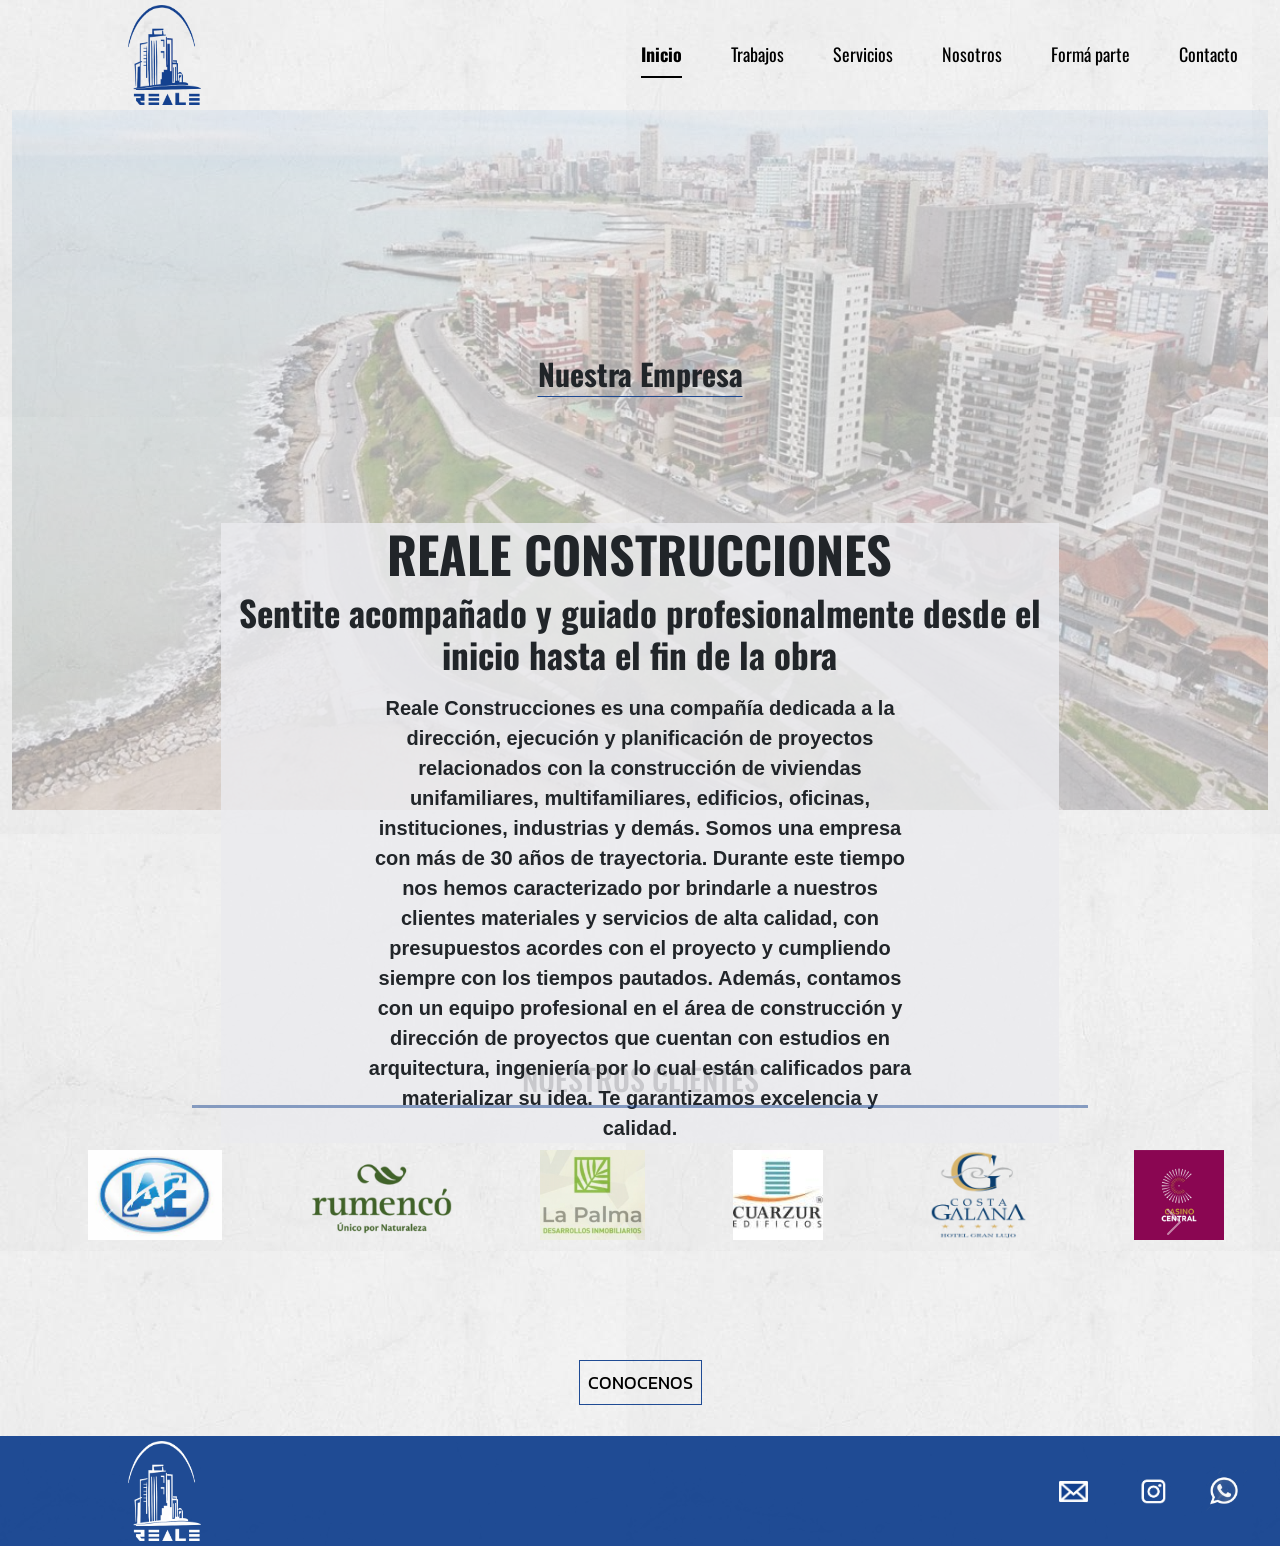
==== commit 77dd3c8f: "Cambio titulo header movil" ====
--- a/index.html
+++ b/index.html
@@ -11,11 +11,12 @@
     content="Somos una empresa de construcción dedicada a ofrecer servicios de alta calidad en el sector. Contamos con un equipo de profesionales experimentados y comprometidos con la excelencia. Realizamos proyectos residenciales y comerciales, desde remodelaciones hasta construcciones nuevas. Nuestra misión es superar las expectativas de nuestros clientes, brindando resultados duraderos y satisfactorios." />
 
   <!-- Meta Keyword -->
-  <meta name="keywords" content="empresa de construcción, construcción residencial, construcción comercial, remodelaciones, ampliaciones, mantenimiento de propiedades" />
+  <meta name="keywords"
+    content="empresa de construcción, construcción residencial, construcción comercial, remodelaciones, ampliaciones, mantenimiento de propiedades" />
 
   <!-- FAVICON -->
   <link rel="shortcut icon" href="./img/style/reale sin fondo blanco.png" type="image/x-icon">
-  
+
   <title>Reale Construcciones</title>
   <link href="https://cdn.jsdelivr.net/npm/bootstrap@5.3.0/dist/css/bootstrap.min.css" rel="stylesheet"
     integrity="sha384-9ndCyUaIbzAi2FUVXJi0CjmCapSmO7SnpJef0486qhLnuZ2cdeRhO02iuK6FUUVM" crossorigin="anonymous">
@@ -37,7 +38,8 @@
 
   <section class="container-fluid">
     <header class="row headerWeb header_index">
-      <img class="logoHeader col-lg-2" src="./img/style/reale sin fondo.png" alt="Logo de la empresa de construcción Reale Construcciones">
+      <img class="logoHeader col-lg-2" src="./img/style/reale sin fondo.png"
+        alt="Logo de la empresa de construcción Reale Construcciones">
       <nav class="col-lg-10 align-self-center">
         <ul class="nav nav-underline justify-content-end">
           <li class="nav-item">
@@ -65,7 +67,8 @@
     <header class="headerMovil">
       <nav class="navBar-movilIndex navbar bg-body-tertiary fixed-top">
         <div class="container-fluid">
-          <a class="navbar-brand" href="#"><img class="logoHeader" src="./img/style/reale sin fondo.png" alt="Logo de la empresa de construcción Reale Construcciones"></a>
+          <a class="navbar-brand" href="#"><img class="logoHeader" src="./img/style/reale sin fondo.png"
+              alt="Logo de la empresa de construcción Reale Construcciones"></a>
           <button class="navbar-toggler miNavBarToggler" type="button" data-bs-toggle="offcanvas"
             data-bs-target="#offcanvasNavbar" aria-controls="offcanvasNavbar" aria-label="Toggle navigation">
             <span class="navbar-toggler-icon toggler-mio"></span>
@@ -73,7 +76,7 @@
           <div class="offcanvas offcanvas-end miDivHeaderIndex" tabindex="-1" id="offcanvasNavbar"
             aria-labelledby="offcanvasNavbarLabel">
             <div class="offcanvas-header">
-              <h5 class="offcanvas-title" id="offcanvasNavbarLabel">Reace Albañilería</h5>
+              <h5 class="offcanvas-title" id="offcanvasNavbarLabel">Reale Construcciones</h5>
               <button type="button" class="btn-close" data-bs-dismiss="offcanvas" aria-label="Close"></button>
             </div>
             <div class="offcanvas-body">
@@ -108,24 +111,26 @@
     <!--contenido central-->
     <main id="index_main">
       <div class="divIndex">
-        <img class="imgIndex" src="./img/style/indexmain/mdp1.jpeg" alt="Vista panorámica de la ciudad de Mar del Plata de fondo del sector principal">
+        <img class="imgIndex" src="./img/style/indexmain/mdp1.jpeg"
+          alt="Vista panorámica de la ciudad de Mar del Plata de fondo del sector principal">
         <img class="imgIndexMovil" src="./img/style/nuevoFondo.jpeg" height="700px" alt="">
       </div>
       <p class="pNuestraEmpresa">Nuestra Empresa</p>
       <div class="presentacionEmpresa text-center offset-lg-2 col-lg-8 offset-1 col-10">
-        <h1 class="animate__animated animate__fadeIn">REALE CONSTRUCTORA S.A.</ >
-        <h2 class="animate__animated animate__fadeIn">Sentite acompañado y guiado profesionalmente desde el inicio hasta
-          el fin de la obra</h2>
-        <p class=" wrapper animate__animated animate__fadeIn">
-          Reale Constructora es una compañía dedicada a la dirección, ejecución y planificación de
-          proyectos relacionados con la construcción de viviendas unifamiliares, multifamiliares, edificios, oficinas,
-          instituciones, industrias y demás. Somos una empresa con más de 30 años de trayectoria.
-          Durante este tiempo nos hemos caracterizado por brindarle a nuestros clientes materiales y servicios de alta
-          calidad, con presupuestos acordes con el proyecto y cumpliendo siempre con los tiempos pautados. Además,
-          contamos con un equipo profesional en el área de construcción y dirección de proyectos que cuentan con
-          estudios en arquitectura, ingeniería por lo cual están calificados para materializar su idea.
-          Te garantizamos excelencia y calidad.
-        </p>
+        <h1 class="animate__animated animate__fadeIn">REALE CONSTRUCCIONES</>
+          <h2 class="animate__animated animate__fadeIn">Sentite acompañado y guiado profesionalmente desde el inicio
+            hasta
+            el fin de la obra</h2>
+          <p class=" wrapper animate__animated animate__fadeIn">
+            Reale Construcciones es una compañía dedicada a la dirección, ejecución y planificación de
+            proyectos relacionados con la construcción de viviendas unifamiliares, multifamiliares, edificios, oficinas,
+            instituciones, industrias y demás. Somos una empresa con más de 30 años de trayectoria.
+            Durante este tiempo nos hemos caracterizado por brindarle a nuestros clientes materiales y servicios de alta
+            calidad, con presupuestos acordes con el proyecto y cumpliendo siempre con los tiempos pautados. Además,
+            contamos con un equipo profesional en el área de construcción y dirección de proyectos que cuentan con
+            estudios en arquitectura, ingeniería por lo cual están calificados para materializar su idea.
+            Te garantizamos excelencia y calidad.
+          </p>
       </div>
     </main>
 
@@ -139,21 +144,32 @@
         <div class="carousel-inner">
           <div class="carousel-item item-mio active" data-bs-interval="3000">
             <ul class="d-flex justify-content-around">
-              <li><img src="./img/logotiposClientes/IAE.jpeg" class="d-block img-fluid" alt="Logotipo de la empresa cliente 'Instituto Albert Einstein'"></li>
-              <li><img src="./img/logotiposClientes/logoRumenco.webp" class="d-block img-fluid" alt="Logotipo de la empresa cliente 'Rumencó'"></li>
-              <li><img src="./img/logotiposClientes/logoLaPalma.png" class="d-block img-fluid" alt="Logotipo de la empresa cliente 'La Palma'"></li>
-              <li><img src="./img/logotiposClientes/cuarzurEdificios.jpeg" class="d-block " alt="Logotipo de la empresa cliente 'Cuarzur'"></li>
-              <li><img src="./img/logotiposClientes/costaGalana.png" alt="Logotipo de la empresa cliente 'Costa Galana'"></li>
-              <li><img src="./img/logotiposClientes/casinoCentral.jpeg" class="d-block" alt="Logotipo de la empresa cliente 'Casino Central de Mar del Plata'"></li>
+              <li><img src="./img/logotiposClientes/IAE.jpeg" class="d-block img-fluid"
+                  alt="Logotipo de la empresa cliente 'Instituto Albert Einstein'"></li>
+              <li><img src="./img/logotiposClientes/logoRumenco.webp" class="d-block img-fluid"
+                  alt="Logotipo de la empresa cliente 'Rumencó'"></li>
+              <li><img src="./img/logotiposClientes/logoLaPalma.png" class="d-block img-fluid"
+                  alt="Logotipo de la empresa cliente 'La Palma'"></li>
+              <li><img src="./img/logotiposClientes/cuarzurEdificios.jpeg" class="d-block "
+                  alt="Logotipo de la empresa cliente 'Cuarzur'"></li>
+              <li><img src="./img/logotiposClientes/costaGalana.png"
+                  alt="Logotipo de la empresa cliente 'Costa Galana'"></li>
+              <li><img src="./img/logotiposClientes/casinoCentral.jpeg" class="d-block"
+                  alt="Logotipo de la empresa cliente 'Casino Central de Mar del Plata'"></li>
             </ul>
           </div>
           <div class="carousel-item item-mio" data-bs-interval="2000">
             <ul class="d-flex justify-content-around">
-              <li> <img src="./img/logotiposClientes/viaAppia.png" class="d-block " alt="Logotipo de la empresa cliente 'Via Appia'"></li>
-              <li><img src="./img/logotiposClientes/deDiosRep.jpeg" class="d-block " alt="Logotipo de la empresa cliente 'De Dios Repuestos'"></li>
-              <li><img src="./img/logotiposClientes/logoRumencoJoven.png" class="d-block " alt="Logotipo de la empresa cliente 'Rumencó Jóven'"> </li>
-              <li><img src="./img/logotiposClientes/logoHavanna.gif" class="d-block " alt="Logotipo de la empresa cliente 'Havanna'"></li>
-              <li><img src="./img/logotiposClientes/coomarpes.jpeg" alt="Logotipo de la empresa cliente 'Coomarpes'"></li>
+              <li> <img src="./img/logotiposClientes/viaAppia.png" class="d-block "
+                  alt="Logotipo de la empresa cliente 'Via Appia'"></li>
+              <li><img src="./img/logotiposClientes/deDiosRep.jpeg" class="d-block "
+                  alt="Logotipo de la empresa cliente 'De Dios Repuestos'"></li>
+              <li><img src="./img/logotiposClientes/logoRumencoJoven.png" class="d-block "
+                  alt="Logotipo de la empresa cliente 'Rumencó Jóven'"> </li>
+              <li><img src="./img/logotiposClientes/logoHavanna.gif" class="d-block "
+                  alt="Logotipo de la empresa cliente 'Havanna'"></li>
+              <li><img src="./img/logotiposClientes/coomarpes.jpeg" alt="Logotipo de la empresa cliente 'Coomarpes'">
+              </li>
             </ul>
           </div>
         </div>
@@ -174,30 +190,41 @@
         <div class="carousel-inner">
           <div class="carousel-item item-mio active" data-bs-interval="5000">
             <ul class="d-flex justify-content-around">
-              <li><img src="./img/logotiposClientes/IAE.jpeg" class="d-block " alt="Logotipo de la empresa cliente 'Instituto Albert Einstein'"></li>
-              <li><img src="./img/logotiposClientes/logoRumenco.webp" class="d-block " alt="Logotipo de la empresa cliente 'Rumencó'"></li>
-              <li><img src="./img/logotiposClientes/logoLaPalma.png" class="d-block " alt="Logotipo de la empresa cliente 'La Palma'"></li>
+              <li><img src="./img/logotiposClientes/IAE.jpeg" class="d-block "
+                  alt="Logotipo de la empresa cliente 'Instituto Albert Einstein'"></li>
+              <li><img src="./img/logotiposClientes/logoRumenco.webp" class="d-block "
+                  alt="Logotipo de la empresa cliente 'Rumencó'"></li>
+              <li><img src="./img/logotiposClientes/logoLaPalma.png" class="d-block "
+                  alt="Logotipo de la empresa cliente 'La Palma'"></li>
             </ul>
           </div>
           <div class="carousel-item item-mio" data-bs-interval="4000">
             <ul class="d-flex justify-content-around">
-              <li><img src="./img/logotiposClientes/cuarzurEdificios.jpeg" class="d-block " alt="Logotipo de la empresa cliente 'Cuarzur'"></li>
-              <li><img src="./img/logotiposClientes/costaGalana.png" alt="Logotipo de la empresa cliente 'Costa Galana'"></li>
-              <li><img src="./img/logotiposClientes/casinoCentral.jpeg" class="d-block" alt="Logotipo de la empresa cliente 'Casino Central de Mar del Plata'"></li>
+              <li><img src="./img/logotiposClientes/cuarzurEdificios.jpeg" class="d-block "
+                  alt="Logotipo de la empresa cliente 'Cuarzur'"></li>
+              <li><img src="./img/logotiposClientes/costaGalana.png"
+                  alt="Logotipo de la empresa cliente 'Costa Galana'"></li>
+              <li><img src="./img/logotiposClientes/casinoCentral.jpeg" class="d-block"
+                  alt="Logotipo de la empresa cliente 'Casino Central de Mar del Plata'"></li>
             </ul>
           </div>
 
           <div class="carousel-item item-mio" data-bs-interval="2000">
             <ul class="d-flex justify-content-around">
-              <li> <img src="./img/logotiposClientes/viaAppia.png" class="d-block " alt="ogotipo de la empresa cliente 'Via Appia'"></li>
-              <li><img src="./img/logotiposClientes/logoRumencoJoven.png" class="d-block " alt="Logotipo de la empresa cliente 'Rumencó Jóven'"> </li>
+              <li> <img src="./img/logotiposClientes/viaAppia.png" class="d-block "
+                  alt="ogotipo de la empresa cliente 'Via Appia'"></li>
+              <li><img src="./img/logotiposClientes/logoRumencoJoven.png" class="d-block "
+                  alt="Logotipo de la empresa cliente 'Rumencó Jóven'"> </li>
             </ul>
           </div>
           <div class="carousel-item item-mio" data-bs-interval="2000">
             <ul class="d-flex justify-content-around">
-              <li><img src="./img/logotiposClientes/deDiosRep.jpeg" class="d-block " alt="Logotipo de la empresa cliente 'De Dios Repuestos'"></li>
-              <li><img src="./img/logotiposClientes/logoHavanna.gif" class="d-block " alt="Logotipo de la empresa cliente 'Havanna'"></li>
-              <li><img src="./img/logotiposClientes/coomarpes.jpeg" alt="Logotipo de la empresa cliente 'Coomarpes'"></li>
+              <li><img src="./img/logotiposClientes/deDiosRep.jpeg" class="d-block "
+                  alt="Logotipo de la empresa cliente 'De Dios Repuestos'"></li>
+              <li><img src="./img/logotiposClientes/logoHavanna.gif" class="d-block "
+                  alt="Logotipo de la empresa cliente 'Havanna'"></li>
+              <li><img src="./img/logotiposClientes/coomarpes.jpeg" alt="Logotipo de la empresa cliente 'Coomarpes'">
+              </li>
             </ul>
           </div>
         </div>
@@ -215,15 +242,18 @@
     </section>
     <div class="text-center boton"> <a class="botContacto" href="./sobreNosotros.html">CONOCENOS</a> </div>
 
+    <!-- PIE DE PAGINA -->
     <footer class="footer row">
       <p class="pFooter text-center">Mar del plata, Buenos Aires</p>
-      <img class="logo col-lg-2 text-center" src="./img/style/reale sin fondo blanco.png" alt="Logo de la empresa de construcción Reale Construcciones">
+      <img class="logo col-lg-2 text-center" src="./img/style/reale sin fondo blanco.png"
+        alt="Logo de la empresa de construcción Reale Construcciones">
       <ul class="col-lg-10 d-flex align-self-center">
         <li><a href="mailto:reacealbanileria@hotmail.com?Subject=Consulta%20via%20web"><img
               src="./img/style/logoCorreoSinFondo.png" class="logoFooterCorreo" alt="Icono de correo"></a></li>
         <li><a href="https://instagram.com/reale_constructora?igshid=MzRlODBiNWFlZA==" target=“_blank”><img
               src="./img/style/logoInstagramSinFondo.png" class="logoFooter" alt="Icono de Instagram"></a></li>
-        <li> <a href="#"><img src="./img/style/logoWhatsAppSinFondo.jpeg" class="logoFooter" alt="Icono de WhatsApp"></a></li>
+        <li> <a href="#"><img src="./img/style/logoWhatsAppSinFondo.jpeg" class="logoFooter"
+              alt="Icono de WhatsApp"></a></li>
       </ul>
     </footer>
   </section>
--- a/css/style.css
+++ b/css/style.css
@@ -318,7 +318,7 @@
   padding: 20px;
 }
 
-.carousel {
+.carruselWeb {
   padding-top: 2%;
   padding-bottom: 5%;
 }
@@ -331,6 +331,8 @@
 
 .carruselMovil {
   display: none;
+  padding-top: 2%;
+  padding-bottom: 5%;
 }
 
 @media screen and (max-width: 1100px) {
@@ -674,7 +676,7 @@
   font-family: "Kanit", sans-serif;
 }
 
-@media screen and (max-width: 576px) {
+@media screen and (max-width: 1100px) {
   .pServicio {
     font-size: 15px;
   }
